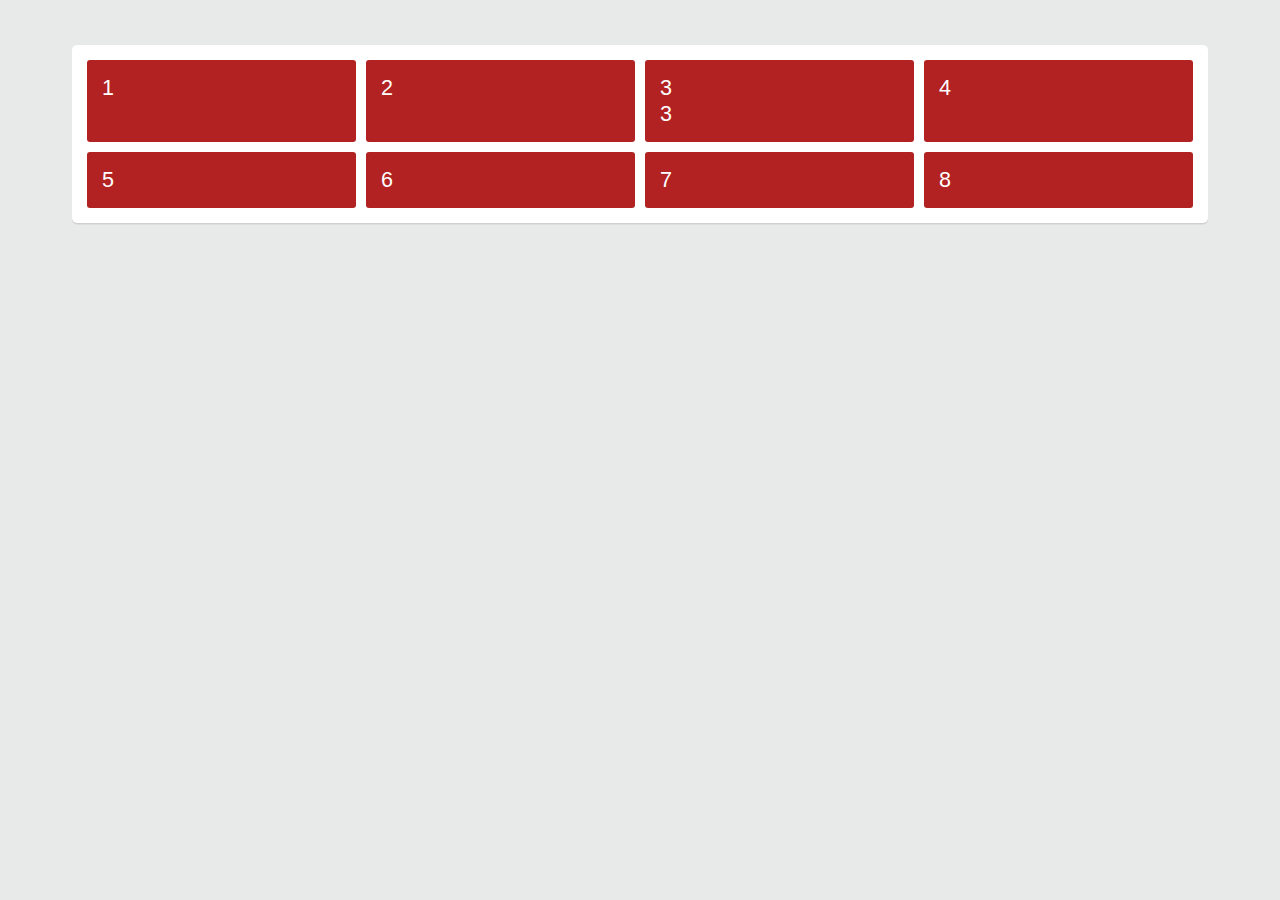
==== flex-box/index.html @ b8d64899 "flex.box" ====
<!DOCTYPE>
<html>
    <head>
        <link rel="stylesheet" href="style.css" />
        <link rel="stylesheet" href="flex.css" />
    </head>
    <body>
        <div class="flex-container cont1">
            <div class="flex-element">1</div>
            <div class="flex-element">2</div>
            <div class="flex-element">3<br>3</div>
            <div class="flex-element">4</div>
            <div class="flex-element">5</div>
            <div class="flex-element">6</div>
            <div class="flex-element">7</div>
            <div class="flex-element">8</div>
            <div class="flex-element hide"></div>
            <div class="flex-element hide"></div>
            <div class="flex-element hide"></div>
        </div>
    </body>
</html>
---- flex-box/style.css ----
* {
    box-sizing: border-box;
}

body {
    font-size: 1.35em;
    font-family: sans-serif;
    color: #fff;
    background: #e8e9e9;
    padding-left: 5%;
    padding-right: 5%;
}

h1 {
    color: #555;
}
---- flex-box/flex.css ----
.flex-container {
    padding: 10px;
    background: #fff;
    border-radius: 5px;
    margin: 45px auto;
    box-shadow:  0 1.5px 0 0 rgba(0, 0, 0, 0.1)
}

.flex-element {
    color: #fff;
    padding: 15px;
    margin: 5px;
    background: firebrick;
    border-radius: 3px;
}


.flex-container.cont1 {
    display: flex;
    flex-wrap: wrap;
}

.cont1 .flex-element {
    min-width: 200px;
    width: calc(25% - 10px);
    flex-grow: 1;
}

.cont1 .flex-element.hide {
    height: 0;
    margin-top: 0; margin-bottom: 0;
    padding: 0;
    overflow: hidden;
}
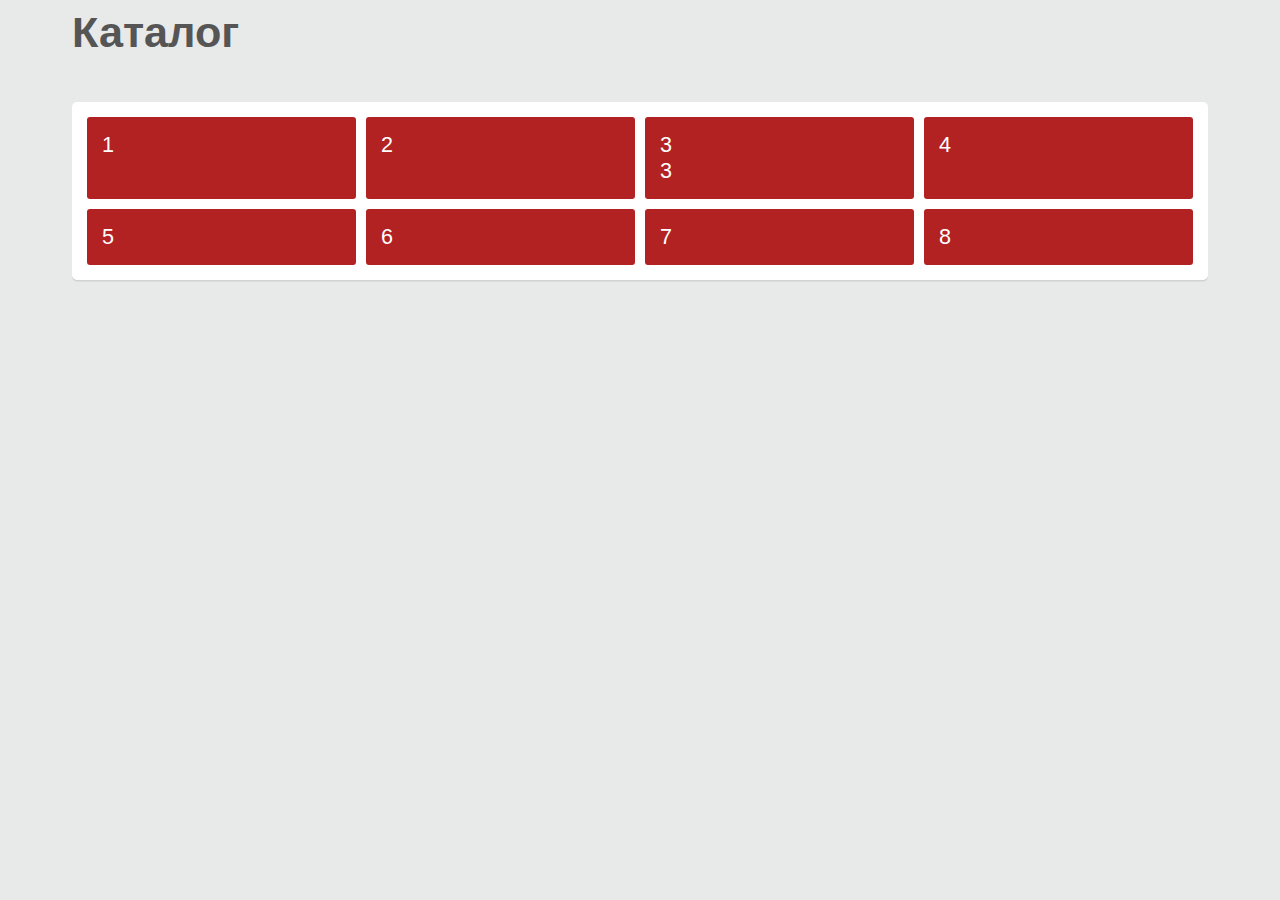
==== commit b7a05f15: "flex box" ====
--- a/flex-box/index.html
+++ b/flex-box/index.html
@@ -5,6 +5,7 @@
         <link rel="stylesheet" href="flex.css" />
     </head>
     <body>
+        <h1>Каталог</h1>
         <div class="flex-container cont1">
             <div class="flex-element">1</div>
             <div class="flex-element">2</div>
